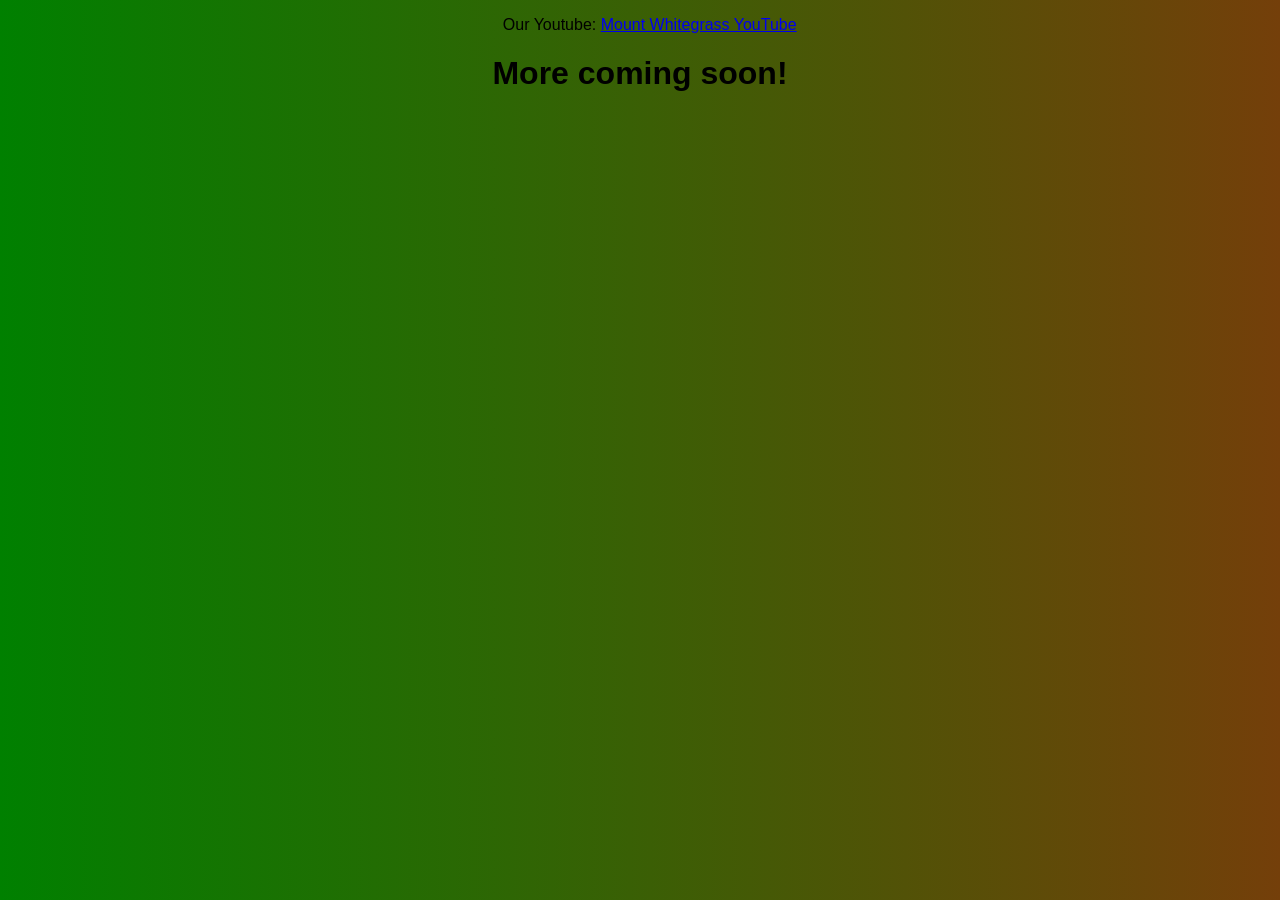
==== find_us_on.html @ 149e14d3 "Add files via upload" ====
<!DOCTYPE html>
<html lang="en">
<head>
    <meta charset="UTF-8">
    <meta name="viewport" content="width=device-width, initial-scale=1.0">
    <title>Find us on...</title>
    <link rel="icon" type="image/x-icon" href="img/Mount Whitegrass Picture.jpg">
    <link rel="stylesheet" href="stylesheet.css">
</head>
<body>
    <p><img src="img/YouTube_full-color_icon_(2017).svg.webp" width="15px" height="10px"> Our Youtube: <a href="https://www.youtube.com/@mtwhitegrass">Mount Whitegrass YouTube</a></p>
    <h1>More coming soon!</h1>
</body>
</html>
---- stylesheet.css ----
body {
    text-align: center;
    font-family: 'Trebuchet MS', 'Lucida Sans Unicode', 'Lucida Grande', 'Lucida Sans', Arial, sans-serif;
    background-image: linear-gradient(to right, green, rgb(116, 63, 10));
}
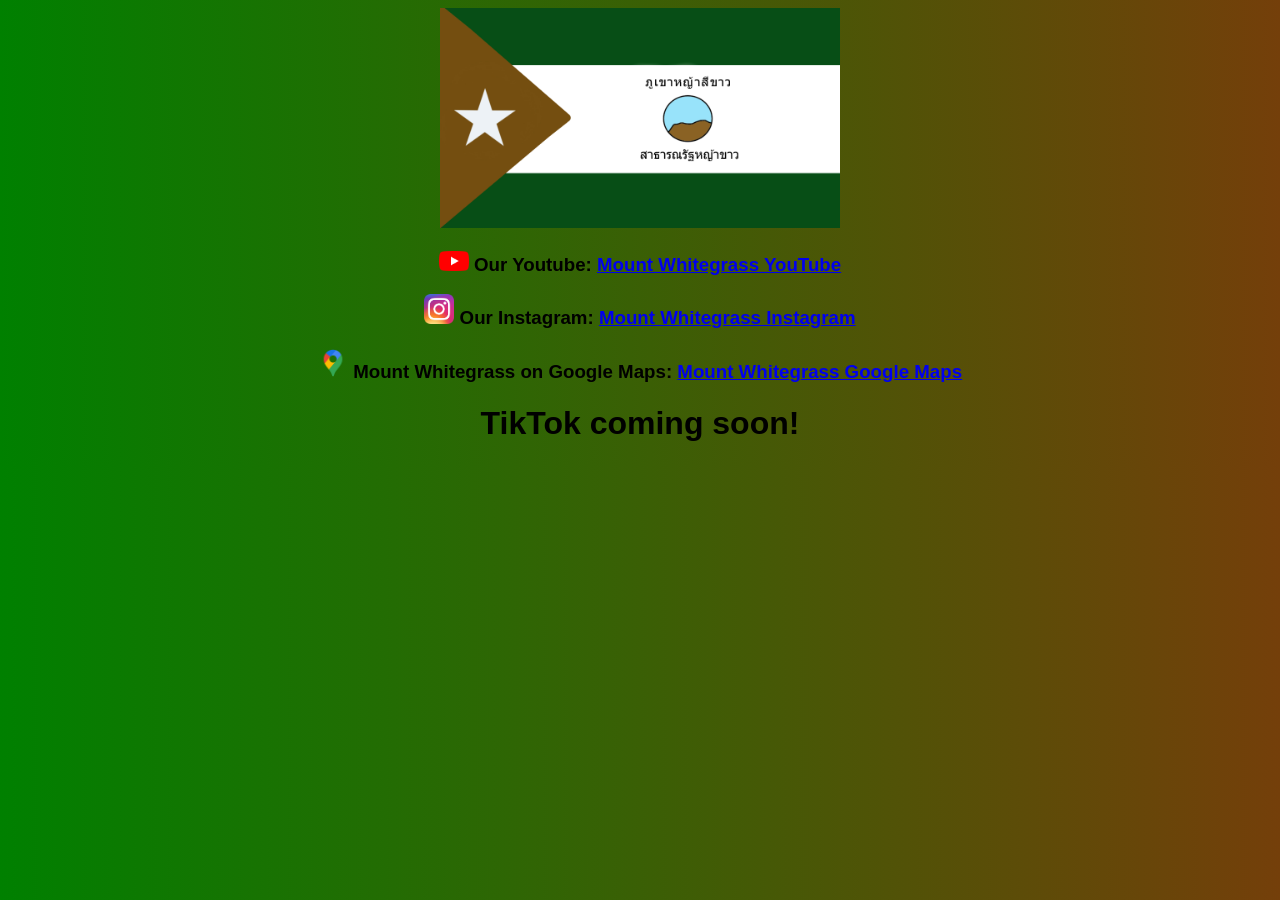
==== commit e3717494: "Add files via upload" ====
--- a/find_us_on.html
+++ b/find_us_on.html
@@ -8,7 +8,10 @@
     <link rel="stylesheet" href="stylesheet.css">
 </head>
 <body>
-    <p><img src="img/YouTube_full-color_icon_(2017).svg.webp" width="15px" height="10px"> Our Youtube: <a href="https://www.youtube.com/@mtwhitegrass">Mount Whitegrass YouTube</a></p>
-    <h1>More coming soon!</h1>
+    <img src="img/MWG Flag.jpg" width="400px" height="220px" alt="Mount Whitegrass Flag">
+    <h3><img src="img/YouTube_full-color_icon_(2017).svg.webp" width="30px" height="20px"> Our Youtube: <a href="https://www.youtube.com/@mtwhitegrass">Mount Whitegrass YouTube</a></p>
+    <h3><img src="img/Instagram_icon.png" width="30px" height="30px"> Our Instagram: <a href="https://www.instagram.com/mountwhitegrass/?hl=en">Mount Whitegrass Instagram</a></p>
+    <h3><img src="img/google-map-icon.webp" width="30px" height="30px"> Mount Whitegrass on Google Maps: <a href="https://www.google.com/maps/place/Mount+Whitegrass/@43.4682722,-80.438358,246m/data=!3m2!1e3!4b1!4m6!3m5!1s0x882b8d0063d29521:0xfc8884ff6afd0ea3!8m2!3d43.4682712!4d-80.4377143!16s%2Fg%2F11nc7v0xnd?entry=ttu&g_ep=EgoyMDI2MDQxNS4wIKXMDSoASAFQAw%3D%3D">Mount Whitegrass Google Maps</a></p>
+    <h1>TikTok coming soon!</h1>
 </body>
 </html>
